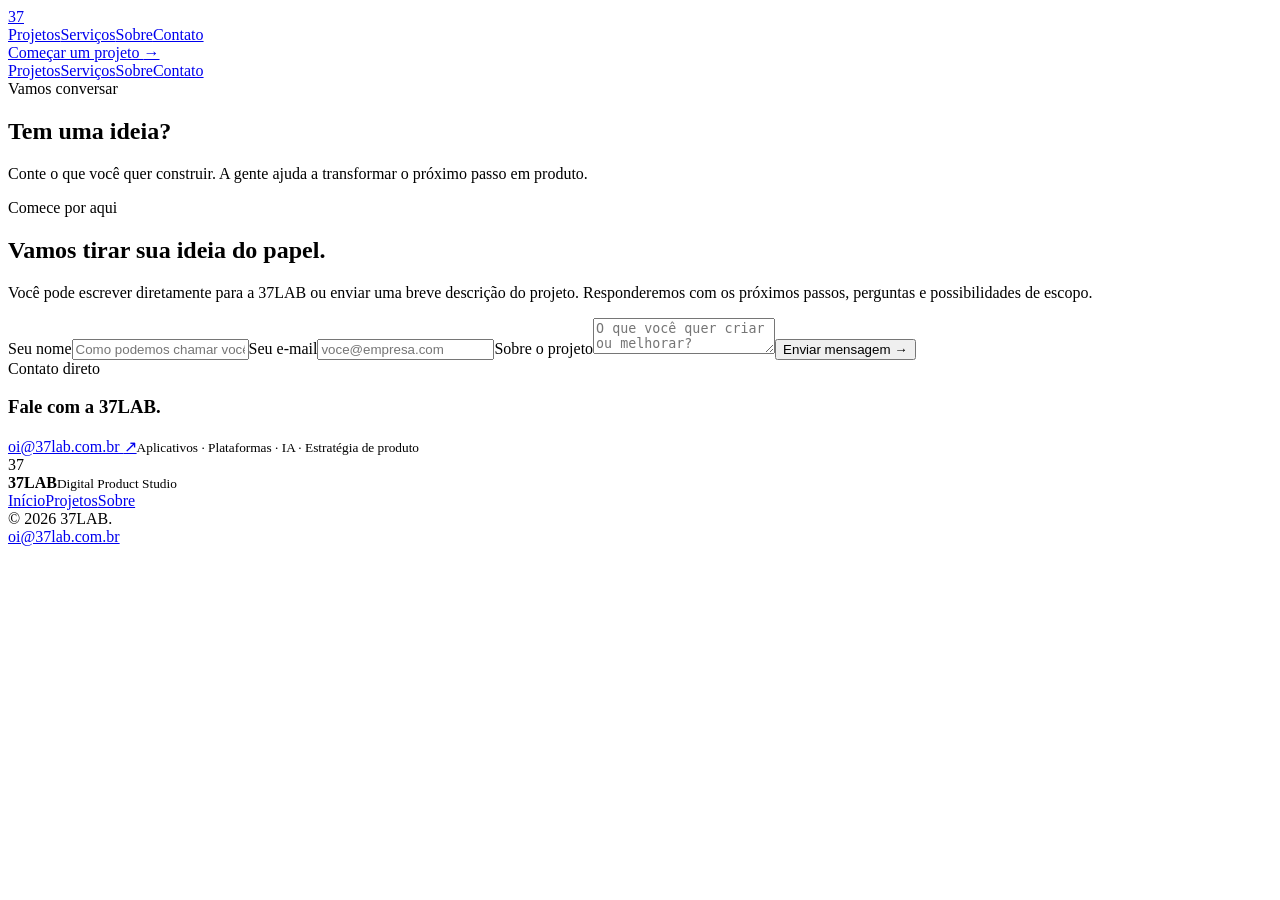
==== public/contato/index.html @ 7c055356 "Migra site 37lab.com.br do GPT Sites para GitHub + Vercel Cópia completa do site estático (páginas, " ====
<!doctype html><html lang="pt-BR"><head><meta charset="UTF-8"><meta name="viewport" content="width=device-width, initial-scale=1"><meta name="description" content="Fale com a 37LAB sobre seu próximo aplicativo, plataforma ou produto digital."><meta name="theme-color" content="#050708"><link rel="canonical" href="https://37lab.com.br/contato/"><link rel="icon" href="/favicon.svg" type="image/svg+xml"><link rel="icon" href="/favicon.ico" sizes="any"><link rel="icon" href="/favicon.png" type="image/png" sizes="192x192"><link rel="apple-touch-icon" href="/favicon.png"><link rel="stylesheet" href="/page.css"><title>Contato — 37LAB</title><script async src="https://www.googletagmanager.com/gtag/js?id=G-6F1YK4T3TE"></script><script src="/analytics.js" defer></script><link rel="stylesheet" href="/site-fixes.css"></head><body><header class="site-header"><div class="wrap nav"><a class="brand" href="/" aria-label="37LAB">37</a><nav class="navlinks"><a href="/#projetos">Projetos</a><a href="/#servicos">Serviços</a><a href="/sobre/">Sobre</a><a class="active" href="/contato/">Contato</a></nav><a class="outline" href="/contato/">Começar um projeto <span class="arrow">→</span></a></div><nav class="wrap mobile-menu"><a href="/#projetos">Projetos</a><a href="/#servicos">Serviços</a><a href="/sobre/">Sobre</a><a class="active" href="/contato/">Contato</a></nav></header><main><section class="page-hero"><div class="wrap"><div class="eyebrow">Vamos conversar</div><h1>Tem uma ideia?</h1><p>Conte o que você quer construir. A gente ajuda a transformar o próximo passo em produto.</p></div></section><section class="content"><div class="wrap contact-layout"><div><div class="eyebrow">Comece por aqui</div><h2>Vamos tirar sua ideia do papel.</h2><p>Você pode escrever diretamente para a 37LAB ou enviar uma breve descrição do projeto. Responderemos com os próximos passos, perguntas e possibilidades de escopo.</p><form class="contact-form" action="mailto:oi@37lab.com.br" method="post" enctype="text/plain"><label>Seu nome<input name="nome" required placeholder="Como podemos chamar você?"></label><label>Seu e-mail<input name="email" type="email" required placeholder="voce@empresa.com"></label><label>Sobre o projeto<textarea name="mensagem" required placeholder="O que você quer criar ou melhorar?"></textarea></label><button class="primary" type="submit">Enviar mensagem <span class="arrow">→</span></button></form></div><aside class="contact-card"><div class="eyebrow">Contato direto</div><h3>Fale com a 37LAB.</h3><a href="mailto:oi@37lab.com.br">oi@37lab.com.br <span class="arrow">↗</span></a><small>Aplicativos · Plataformas · IA · Estratégia de produto</small></aside></div></section></main><footer class="footer"><div class="wrap footer-row"><div class="footer-brand"><div class="brand">37</div><div><strong>37LAB</strong><small>Digital Product Studio</small></div></div><nav class="footer-links"><a href="/">Início</a><a href="/#projetos">Projetos</a><a href="/sobre/">Sobre</a></nav><div class="copyright">© 2026 37LAB.<br><a href="mailto:oi@37lab.com.br">oi@37lab.com.br</a></div></div></footer><script src="/legal-links.js" defer></script></body></html>
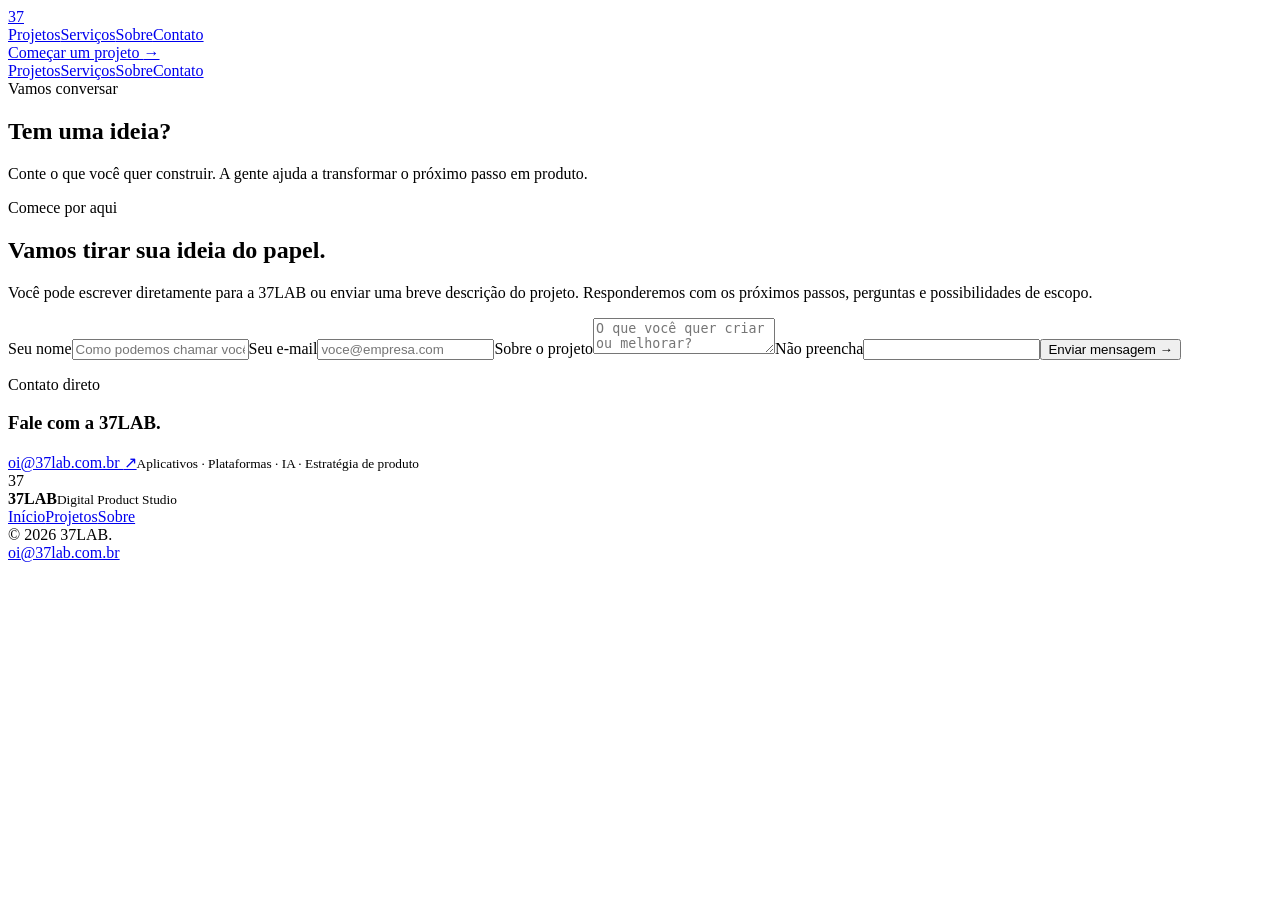
==== commit 2bec48af: "Formulário de contato via Supabase, prévia de compartilhamento e links do menu - Formulário de /cont" ====
--- a/public/contato/index.html
+++ b/public/contato/index.html
@@ -1 +1 @@
-<!doctype html><html lang="pt-BR"><head><meta charset="UTF-8"><meta name="viewport" content="width=device-width, initial-scale=1"><meta name="description" content="Fale com a 37LAB sobre seu próximo aplicativo, plataforma ou produto digital."><meta name="theme-color" content="#050708"><link rel="canonical" href="https://37lab.com.br/contato/"><link rel="icon" href="/favicon.svg" type="image/svg+xml"><link rel="icon" href="/favicon.ico" sizes="any"><link rel="icon" href="/favicon.png" type="image/png" sizes="192x192"><link rel="apple-touch-icon" href="/favicon.png"><link rel="stylesheet" href="/page.css"><title>Contato — 37LAB</title><script async src="https://www.googletagmanager.com/gtag/js?id=G-6F1YK4T3TE"></script><script src="/analytics.js" defer></script><link rel="stylesheet" href="/site-fixes.css"></head><body><header class="site-header"><div class="wrap nav"><a class="brand" href="/" aria-label="37LAB">37</a><nav class="navlinks"><a href="/#projetos">Projetos</a><a href="/#servicos">Serviços</a><a href="/sobre/">Sobre</a><a class="active" href="/contato/">Contato</a></nav><a class="outline" href="/contato/">Começar um projeto <span class="arrow">→</span></a></div><nav class="wrap mobile-menu"><a href="/#projetos">Projetos</a><a href="/#servicos">Serviços</a><a href="/sobre/">Sobre</a><a class="active" href="/contato/">Contato</a></nav></header><main><section class="page-hero"><div class="wrap"><div class="eyebrow">Vamos conversar</div><h1>Tem uma ideia?</h1><p>Conte o que você quer construir. A gente ajuda a transformar o próximo passo em produto.</p></div></section><section class="content"><div class="wrap contact-layout"><div><div class="eyebrow">Comece por aqui</div><h2>Vamos tirar sua ideia do papel.</h2><p>Você pode escrever diretamente para a 37LAB ou enviar uma breve descrição do projeto. Responderemos com os próximos passos, perguntas e possibilidades de escopo.</p><form class="contact-form" action="mailto:oi@37lab.com.br" method="post" enctype="text/plain"><label>Seu nome<input name="nome" required placeholder="Como podemos chamar você?"></label><label>Seu e-mail<input name="email" type="email" required placeholder="voce@empresa.com"></label><label>Sobre o projeto<textarea name="mensagem" required placeholder="O que você quer criar ou melhorar?"></textarea></label><button class="primary" type="submit">Enviar mensagem <span class="arrow">→</span></button></form></div><aside class="contact-card"><div class="eyebrow">Contato direto</div><h3>Fale com a 37LAB.</h3><a href="mailto:oi@37lab.com.br">oi@37lab.com.br <span class="arrow">↗</span></a><small>Aplicativos · Plataformas · IA · Estratégia de produto</small></aside></div></section></main><footer class="footer"><div class="wrap footer-row"><div class="footer-brand"><div class="brand">37</div><div><strong>37LAB</strong><small>Digital Product Studio</small></div></div><nav class="footer-links"><a href="/">Início</a><a href="/#projetos">Projetos</a><a href="/sobre/">Sobre</a></nav><div class="copyright">© 2026 37LAB.<br><a href="mailto:oi@37lab.com.br">oi@37lab.com.br</a></div></div></footer><script src="/legal-links.js" defer></script></body></html>
+<!doctype html><html lang="pt-BR"><head><meta charset="UTF-8"><meta name="viewport" content="width=device-width, initial-scale=1"><meta name="description" content="Fale com a 37LAB sobre seu próximo aplicativo, plataforma ou produto digital."><meta name="theme-color" content="#050708"><link rel="canonical" href="https://37lab.com.br/contato/"><link rel="icon" href="/favicon.svg" type="image/svg+xml"><link rel="icon" href="/favicon.ico" sizes="any"><link rel="icon" href="/favicon.png" type="image/png" sizes="192x192"><link rel="apple-touch-icon" href="/favicon.png"><link rel="stylesheet" href="/page.css"><title>Contato — 37LAB</title><script async src="https://www.googletagmanager.com/gtag/js?id=G-6F1YK4T3TE"></script><script src="/analytics.js" defer></script><link rel="stylesheet" href="/site-fixes.css"><meta property="og:type" content="website"><meta property="og:site_name" content="37LAB"><meta property="og:locale" content="pt_BR"><meta property="og:url" content="https://37lab.com.br/contato/"><meta property="og:title" content="Contato — 37LAB"><meta property="og:description" content="Fale com a 37LAB sobre seu próximo aplicativo, plataforma ou produto digital."><meta property="og:image" content="https://37lab.com.br/og-image.png"><meta property="og:image:width" content="1200"><meta property="og:image:height" content="630"><meta property="og:image:alt" content="37LAB — Digital Product Studio"><meta name="twitter:card" content="summary_large_image"></head><body><header class="site-header"><div class="wrap nav"><a class="brand" href="/" aria-label="37LAB">37</a><nav class="navlinks"><a href="/#projetos">Projetos</a><a href="/#servicos">Serviços</a><a href="/sobre/">Sobre</a><a class="active" href="/contato/">Contato</a></nav><a class="outline" href="/contato/">Começar um projeto <span class="arrow">→</span></a></div><nav class="wrap mobile-menu"><a href="/#projetos">Projetos</a><a href="/#servicos">Serviços</a><a href="/sobre/">Sobre</a><a class="active" href="/contato/">Contato</a></nav></header><main><section class="page-hero"><div class="wrap"><div class="eyebrow">Vamos conversar</div><h1>Tem uma ideia?</h1><p>Conte o que você quer construir. A gente ajuda a transformar o próximo passo em produto.</p></div></section><section class="content"><div class="wrap contact-layout"><div><div class="eyebrow">Comece por aqui</div><h2>Vamos tirar sua ideia do papel.</h2><p>Você pode escrever diretamente para a 37LAB ou enviar uma breve descrição do projeto. Responderemos com os próximos passos, perguntas e possibilidades de escopo.</p><form class="contact-form" action="mailto:oi@37lab.com.br" method="post" enctype="text/plain" data-endpoint=""><label>Seu nome<input name="nome" required placeholder="Como podemos chamar você?"></label><label>Seu e-mail<input name="email" type="email" required placeholder="voce@empresa.com"></label><label>Sobre o projeto<textarea name="mensagem" required placeholder="O que você quer criar ou melhorar?"></textarea></label><label class="hp" aria-hidden="true">Não preencha<input name="website" tabindex="-1" autocomplete="off"></label><button class="primary" type="submit">Enviar mensagem <span class="arrow">→</span></button><p class="form-status" role="status" aria-live="polite"></p></form></div><aside class="contact-card"><div class="eyebrow">Contato direto</div><h3>Fale com a 37LAB.</h3><a href="mailto:oi@37lab.com.br">oi@37lab.com.br <span class="arrow">↗</span></a><small>Aplicativos · Plataformas · IA · Estratégia de produto</small></aside></div></section></main><footer class="footer"><div class="wrap footer-row"><div class="footer-brand"><div class="brand">37</div><div><strong>37LAB</strong><small>Digital Product Studio</small></div></div><nav class="footer-links"><a href="/">Início</a><a href="/#projetos">Projetos</a><a href="/sobre/">Sobre</a></nav><div class="copyright">© 2026 37LAB.<br><a href="mailto:oi@37lab.com.br">oi@37lab.com.br</a></div></div></footer><script src="/legal-links.js" defer></script><script src="/contact-form.js" defer></script></body></html>
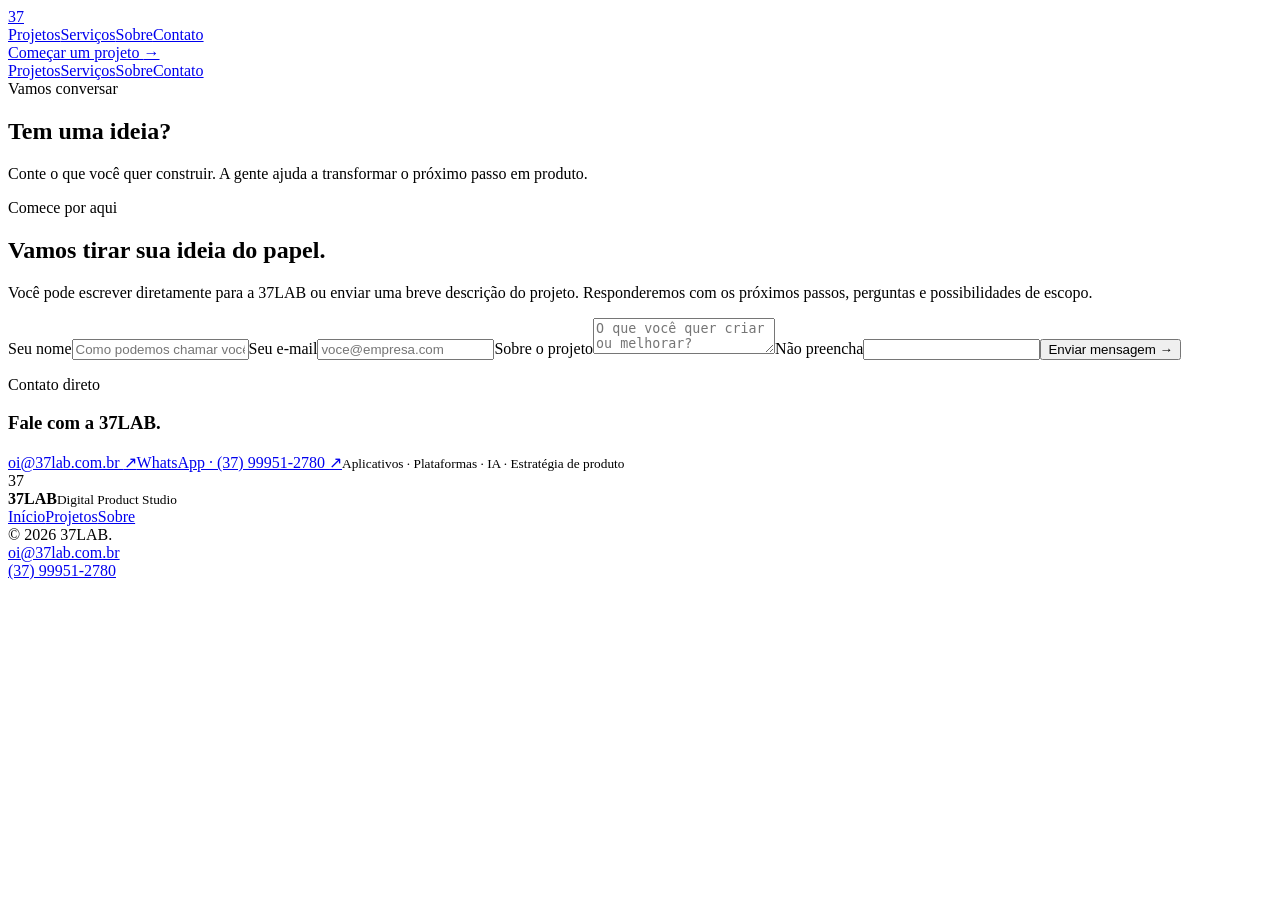
==== commit 5e2a44c0: "feat: add official 37LAB WhatsApp contact" ====
--- a/public/contato/index.html
+++ b/public/contato/index.html
@@ -1 +1 @@
-<!doctype html><html lang="pt-BR"><head><meta charset="UTF-8"><meta name="viewport" content="width=device-width, initial-scale=1"><meta name="description" content="Fale com a 37LAB sobre seu próximo aplicativo, plataforma ou produto digital."><meta name="theme-color" content="#050708"><link rel="canonical" href="https://37lab.com.br/contato/"><link rel="icon" href="/favicon.svg" type="image/svg+xml"><link rel="icon" href="/favicon.ico" sizes="any"><link rel="icon" href="/favicon.png" type="image/png" sizes="192x192"><link rel="apple-touch-icon" href="/favicon.png"><link rel="stylesheet" href="/page.css"><title>Contato — 37LAB</title><script async src="https://www.googletagmanager.com/gtag/js?id=G-6F1YK4T3TE"></script><script src="/analytics.js" defer></script><link rel="stylesheet" href="/site-fixes.css"><meta property="og:type" content="website"><meta property="og:site_name" content="37LAB"><meta property="og:locale" content="pt_BR"><meta property="og:url" content="https://37lab.com.br/contato/"><meta property="og:title" content="Contato — 37LAB"><meta property="og:description" content="Fale com a 37LAB sobre seu próximo aplicativo, plataforma ou produto digital."><meta property="og:image" content="https://37lab.com.br/og-image.png"><meta property="og:image:width" content="1200"><meta property="og:image:height" content="630"><meta property="og:image:alt" content="37LAB — Digital Product Studio"><meta name="twitter:card" content="summary_large_image"></head><body><header class="site-header"><div class="wrap nav"><a class="brand" href="/" aria-label="37LAB">37</a><nav class="navlinks"><a href="/#projetos">Projetos</a><a href="/#servicos">Serviços</a><a href="/sobre/">Sobre</a><a class="active" href="/contato/">Contato</a></nav><a class="outline" href="/contato/">Começar um projeto <span class="arrow">→</span></a></div><nav class="wrap mobile-menu"><a href="/#projetos">Projetos</a><a href="/#servicos">Serviços</a><a href="/sobre/">Sobre</a><a class="active" href="/contato/">Contato</a></nav></header><main><section class="page-hero"><div class="wrap"><div class="eyebrow">Vamos conversar</div><h1>Tem uma ideia?</h1><p>Conte o que você quer construir. A gente ajuda a transformar o próximo passo em produto.</p></div></section><section class="content"><div class="wrap contact-layout"><div><div class="eyebrow">Comece por aqui</div><h2>Vamos tirar sua ideia do papel.</h2><p>Você pode escrever diretamente para a 37LAB ou enviar uma breve descrição do projeto. Responderemos com os próximos passos, perguntas e possibilidades de escopo.</p><form class="contact-form" action="mailto:oi@37lab.com.br" method="post" enctype="text/plain" data-endpoint=""><label>Seu nome<input name="nome" required placeholder="Como podemos chamar você?"></label><label>Seu e-mail<input name="email" type="email" required placeholder="voce@empresa.com"></label><label>Sobre o projeto<textarea name="mensagem" required placeholder="O que você quer criar ou melhorar?"></textarea></label><label class="hp" aria-hidden="true">Não preencha<input name="website" tabindex="-1" autocomplete="off"></label><button class="primary" type="submit">Enviar mensagem <span class="arrow">→</span></button><p class="form-status" role="status" aria-live="polite"></p></form></div><aside class="contact-card"><div class="eyebrow">Contato direto</div><h3>Fale com a 37LAB.</h3><a href="mailto:oi@37lab.com.br">oi@37lab.com.br <span class="arrow">↗</span></a><small>Aplicativos · Plataformas · IA · Estratégia de produto</small></aside></div></section></main><footer class="footer"><div class="wrap footer-row"><div class="footer-brand"><div class="brand">37</div><div><strong>37LAB</strong><small>Digital Product Studio</small></div></div><nav class="footer-links"><a href="/">Início</a><a href="/#projetos">Projetos</a><a href="/sobre/">Sobre</a></nav><div class="copyright">© 2026 37LAB.<br><a href="mailto:oi@37lab.com.br">oi@37lab.com.br</a></div></div></footer><script src="/legal-links.js" defer></script><script src="/contact-form.js" defer></script></body></html>
+<!doctype html><html lang="pt-BR"><head><meta charset="UTF-8"><meta name="viewport" content="width=device-width, initial-scale=1"><meta name="description" content="Fale com a 37LAB sobre seu próximo aplicativo, plataforma ou produto digital."><meta name="theme-color" content="#050708"><link rel="canonical" href="https://37lab.com.br/contato/"><link rel="icon" href="/favicon.svg" type="image/svg+xml"><link rel="icon" href="/favicon.ico" sizes="any"><link rel="icon" href="/favicon.png" type="image/png" sizes="192x192"><link rel="apple-touch-icon" href="/favicon.png"><link rel="stylesheet" href="/page.css"><title>Contato — 37LAB</title><script async src="https://www.googletagmanager.com/gtag/js?id=G-6F1YK4T3TE"></script><script src="/analytics.js" defer></script><link rel="stylesheet" href="/site-fixes.css"><meta property="og:type" content="website"><meta property="og:site_name" content="37LAB"><meta property="og:locale" content="pt_BR"><meta property="og:url" content="https://37lab.com.br/contato/"><meta property="og:title" content="Contato — 37LAB"><meta property="og:description" content="Fale com a 37LAB sobre seu próximo aplicativo, plataforma ou produto digital."><meta property="og:image" content="https://37lab.com.br/og-image.png"><meta property="og:image:width" content="1200"><meta property="og:image:height" content="630"><meta property="og:image:alt" content="37LAB — Digital Product Studio"><meta name="twitter:card" content="summary_large_image"></head><body><header class="site-header"><div class="wrap nav"><a class="brand" href="/" aria-label="37LAB">37</a><nav class="navlinks"><a href="/#projetos">Projetos</a><a href="/#servicos">Serviços</a><a href="/sobre/">Sobre</a><a class="active" href="/contato/">Contato</a></nav><a class="outline" href="/contato/">Começar um projeto <span class="arrow">→</span></a></div><nav class="wrap mobile-menu"><a href="/#projetos">Projetos</a><a href="/#servicos">Serviços</a><a href="/sobre/">Sobre</a><a class="active" href="/contato/">Contato</a></nav></header><main><section class="page-hero"><div class="wrap"><div class="eyebrow">Vamos conversar</div><h1>Tem uma ideia?</h1><p>Conte o que você quer construir. A gente ajuda a transformar o próximo passo em produto.</p></div></section><section class="content"><div class="wrap contact-layout"><div><div class="eyebrow">Comece por aqui</div><h2>Vamos tirar sua ideia do papel.</h2><p>Você pode escrever diretamente para a 37LAB ou enviar uma breve descrição do projeto. Responderemos com os próximos passos, perguntas e possibilidades de escopo.</p><form class="contact-form" action="mailto:oi@37lab.com.br" method="post" enctype="text/plain" data-endpoint="https://hkndjcintuevrvgxicnl.supabase.co/functions/v1/contact"><label>Seu nome<input name="nome" required placeholder="Como podemos chamar você?"></label><label>Seu e-mail<input name="email" type="email" required placeholder="voce@empresa.com"></label><label>Sobre o projeto<textarea name="mensagem" required placeholder="O que você quer criar ou melhorar?"></textarea></label><label class="hp" aria-hidden="true">Não preencha<input name="website" tabindex="-1" autocomplete="off"></label><button class="primary" type="submit">Enviar mensagem <span class="arrow">→</span></button><p class="form-status" role="status" aria-live="polite"></p></form></div><aside class="contact-card"><div class="eyebrow">Contato direto</div><h3>Fale com a 37LAB.</h3><a href="mailto:oi@37lab.com.br">oi@37lab.com.br <span class="arrow">↗</span></a><a href="https://wa.me/5537999512780" target="_blank" rel="noopener noreferrer">WhatsApp · (37) 99951-2780 <span class="arrow">↗</span></a><small>Aplicativos · Plataformas · IA · Estratégia de produto</small></aside></div></section></main><footer class="footer"><div class="wrap footer-row"><div class="footer-brand"><div class="brand">37</div><div><strong>37LAB</strong><small>Digital Product Studio</small></div></div><nav class="footer-links"><a href="/">Início</a><a href="/#projetos">Projetos</a><a href="/sobre/">Sobre</a></nav><div class="copyright">© 2026 37LAB.<br><a href="mailto:oi@37lab.com.br">oi@37lab.com.br</a><br><a href="https://wa.me/5537999512780" target="_blank" rel="noopener noreferrer">(37) 99951-2780</a></div></div></footer><script src="/legal-links.js" defer></script><script src="/contact-form.js" defer></script></body></html>
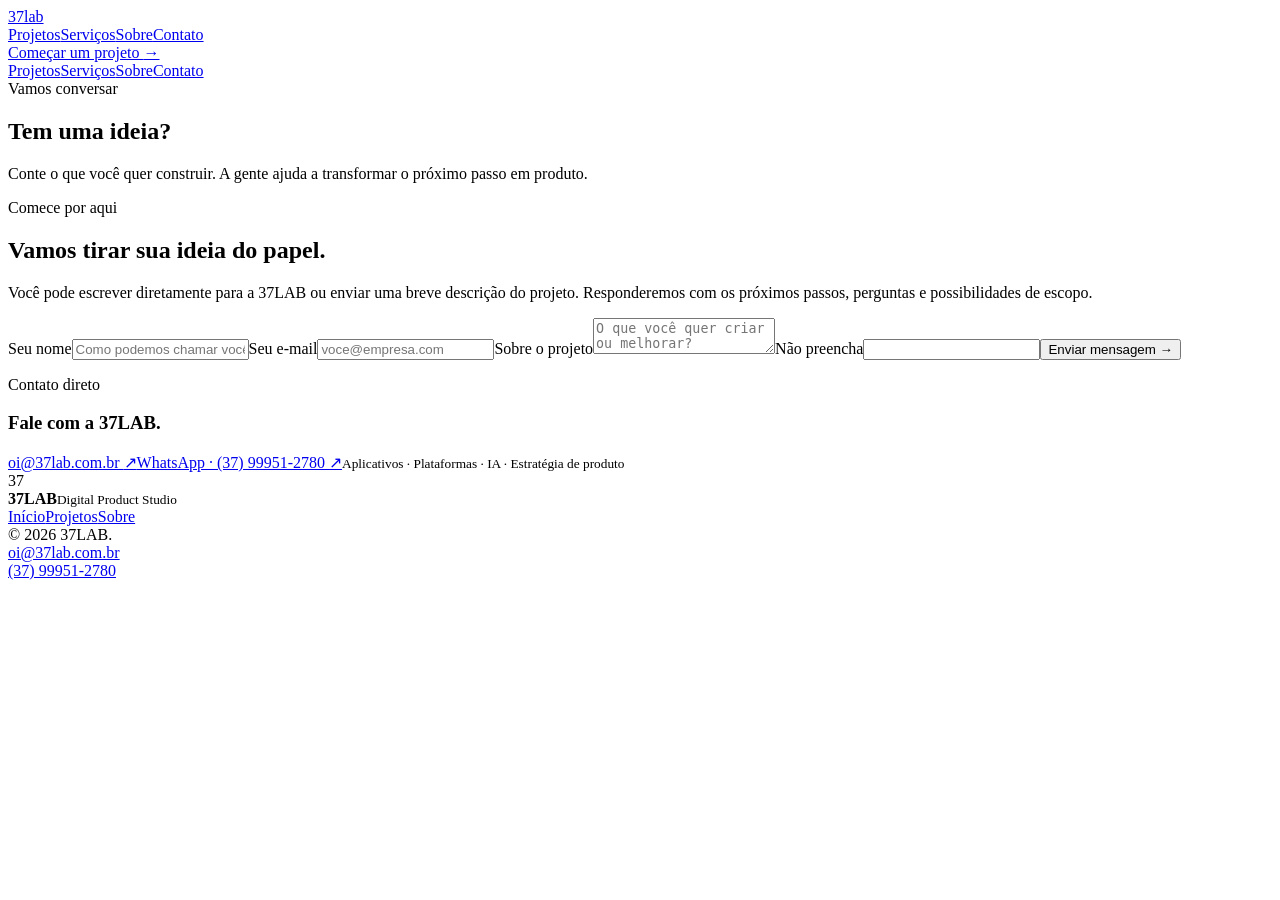
==== commit 85f92100: "fix: complete header logo with lab wordmark" ====
--- a/public/contato/index.html
+++ b/public/contato/index.html
@@ -1 +1 @@
-<!doctype html><html lang="pt-BR"><head><meta charset="UTF-8"><meta name="viewport" content="width=device-width, initial-scale=1"><meta name="description" content="Fale com a 37LAB sobre seu próximo aplicativo, plataforma ou produto digital."><meta name="theme-color" content="#050708"><link rel="canonical" href="https://37lab.com.br/contato/"><link rel="icon" href="/favicon.svg" type="image/svg+xml"><link rel="icon" href="/favicon.ico" sizes="any"><link rel="icon" href="/favicon.png" type="image/png" sizes="192x192"><link rel="apple-touch-icon" href="/favicon.png"><link rel="stylesheet" href="/page.css"><title>Contato — 37LAB</title><script async src="https://www.googletagmanager.com/gtag/js?id=G-6F1YK4T3TE"></script><script src="/analytics.js" defer></script><link rel="stylesheet" href="/site-fixes.css"><meta property="og:type" content="website"><meta property="og:site_name" content="37LAB"><meta property="og:locale" content="pt_BR"><meta property="og:url" content="https://37lab.com.br/contato/"><meta property="og:title" content="Contato — 37LAB"><meta property="og:description" content="Fale com a 37LAB sobre seu próximo aplicativo, plataforma ou produto digital."><meta property="og:image" content="https://37lab.com.br/og-image.png"><meta property="og:image:width" content="1200"><meta property="og:image:height" content="630"><meta property="og:image:alt" content="37LAB — Digital Product Studio"><meta name="twitter:card" content="summary_large_image"></head><body><header class="site-header"><div class="wrap nav"><a class="brand" href="/" aria-label="37LAB">37</a><nav class="navlinks"><a href="/#projetos">Projetos</a><a href="/#servicos">Serviços</a><a href="/sobre/">Sobre</a><a class="active" href="/contato/">Contato</a></nav><a class="outline" href="/contato/">Começar um projeto <span class="arrow">→</span></a></div><nav class="wrap mobile-menu"><a href="/#projetos">Projetos</a><a href="/#servicos">Serviços</a><a href="/sobre/">Sobre</a><a class="active" href="/contato/">Contato</a></nav></header><main><section class="page-hero"><div class="wrap"><div class="eyebrow">Vamos conversar</div><h1>Tem uma ideia?</h1><p>Conte o que você quer construir. A gente ajuda a transformar o próximo passo em produto.</p></div></section><section class="content"><div class="wrap contact-layout"><div><div class="eyebrow">Comece por aqui</div><h2>Vamos tirar sua ideia do papel.</h2><p>Você pode escrever diretamente para a 37LAB ou enviar uma breve descrição do projeto. Responderemos com os próximos passos, perguntas e possibilidades de escopo.</p><form class="contact-form" action="mailto:oi@37lab.com.br" method="post" enctype="text/plain" data-endpoint="https://hkndjcintuevrvgxicnl.supabase.co/functions/v1/contact"><label>Seu nome<input name="nome" required placeholder="Como podemos chamar você?"></label><label>Seu e-mail<input name="email" type="email" required placeholder="voce@empresa.com"></label><label>Sobre o projeto<textarea name="mensagem" required placeholder="O que você quer criar ou melhorar?"></textarea></label><label class="hp" aria-hidden="true">Não preencha<input name="website" tabindex="-1" autocomplete="off"></label><button class="primary" type="submit">Enviar mensagem <span class="arrow">→</span></button><p class="form-status" role="status" aria-live="polite"></p></form></div><aside class="contact-card"><div class="eyebrow">Contato direto</div><h3>Fale com a 37LAB.</h3><a href="mailto:oi@37lab.com.br">oi@37lab.com.br <span class="arrow">↗</span></a><a href="https://wa.me/5537999512780" target="_blank" rel="noopener noreferrer">WhatsApp · (37) 99951-2780 <span class="arrow">↗</span></a><small>Aplicativos · Plataformas · IA · Estratégia de produto</small></aside></div></section></main><footer class="footer"><div class="wrap footer-row"><div class="footer-brand"><div class="brand">37</div><div><strong>37LAB</strong><small>Digital Product Studio</small></div></div><nav class="footer-links"><a href="/">Início</a><a href="/#projetos">Projetos</a><a href="/sobre/">Sobre</a></nav><div class="copyright">© 2026 37LAB.<br><a href="mailto:oi@37lab.com.br">oi@37lab.com.br</a><br><a href="https://wa.me/5537999512780" target="_blank" rel="noopener noreferrer">(37) 99951-2780</a></div></div></footer><script src="/legal-links.js" defer></script><script src="/contact-form.js" defer></script></body></html>
+<!doctype html><html lang="pt-BR"><head><meta charset="UTF-8"><meta name="viewport" content="width=device-width, initial-scale=1"><meta name="description" content="Fale com a 37LAB sobre seu próximo aplicativo, plataforma ou produto digital."><meta name="theme-color" content="#050708"><link rel="canonical" href="https://37lab.com.br/contato/"><link rel="icon" href="/favicon.svg" type="image/svg+xml"><link rel="icon" href="/favicon.ico" sizes="any"><link rel="icon" href="/favicon.png" type="image/png" sizes="192x192"><link rel="apple-touch-icon" href="/favicon.png"><link rel="stylesheet" href="/page.css"><title>Contato — 37LAB</title><script async src="https://www.googletagmanager.com/gtag/js?id=G-6F1YK4T3TE"></script><script src="/analytics.js" defer></script><link rel="stylesheet" href="/site-fixes.css"><meta property="og:type" content="website"><meta property="og:site_name" content="37LAB"><meta property="og:locale" content="pt_BR"><meta property="og:url" content="https://37lab.com.br/contato/"><meta property="og:title" content="Contato — 37LAB"><meta property="og:description" content="Fale com a 37LAB sobre seu próximo aplicativo, plataforma ou produto digital."><meta property="og:image" content="https://37lab.com.br/og-image.png"><meta property="og:image:width" content="1200"><meta property="og:image:height" content="630"><meta property="og:image:alt" content="37LAB — Digital Product Studio"><meta name="twitter:card" content="summary_large_image"></head><body><header class="site-header"><div class="wrap nav"><a class="brand" href="/" aria-label="37LAB"><span class="brand-number">37</span><span class="brand-lab">lab</span></a><nav class="navlinks"><a href="/#projetos">Projetos</a><a href="/#servicos">Serviços</a><a href="/sobre/">Sobre</a><a class="active" href="/contato/">Contato</a></nav><a class="outline" href="/contato/">Começar um projeto <span class="arrow">→</span></a></div><nav class="wrap mobile-menu"><a href="/#projetos">Projetos</a><a href="/#servicos">Serviços</a><a href="/sobre/">Sobre</a><a class="active" href="/contato/">Contato</a></nav></header><main><section class="page-hero"><div class="wrap"><div class="eyebrow">Vamos conversar</div><h1>Tem uma ideia?</h1><p>Conte o que você quer construir. A gente ajuda a transformar o próximo passo em produto.</p></div></section><section class="content"><div class="wrap contact-layout"><div><div class="eyebrow">Comece por aqui</div><h2>Vamos tirar sua ideia do papel.</h2><p>Você pode escrever diretamente para a 37LAB ou enviar uma breve descrição do projeto. Responderemos com os próximos passos, perguntas e possibilidades de escopo.</p><form class="contact-form" action="mailto:oi@37lab.com.br" method="post" enctype="text/plain" data-endpoint="https://hkndjcintuevrvgxicnl.supabase.co/functions/v1/contact"><label>Seu nome<input name="nome" required placeholder="Como podemos chamar você?"></label><label>Seu e-mail<input name="email" type="email" required placeholder="voce@empresa.com"></label><label>Sobre o projeto<textarea name="mensagem" required placeholder="O que você quer criar ou melhorar?"></textarea></label><label class="hp" aria-hidden="true">Não preencha<input name="website" tabindex="-1" autocomplete="off"></label><button class="primary" type="submit">Enviar mensagem <span class="arrow">→</span></button><p class="form-status" role="status" aria-live="polite"></p></form></div><aside class="contact-card"><div class="eyebrow">Contato direto</div><h3>Fale com a 37LAB.</h3><a href="mailto:oi@37lab.com.br">oi@37lab.com.br <span class="arrow">↗</span></a><a href="https://wa.me/5537999512780" target="_blank" rel="noopener noreferrer">WhatsApp · (37) 99951-2780 <span class="arrow">↗</span></a><small>Aplicativos · Plataformas · IA · Estratégia de produto</small></aside></div></section></main><footer class="footer"><div class="wrap footer-row"><div class="footer-brand"><div class="brand">37</div><div><strong>37LAB</strong><small>Digital Product Studio</small></div></div><nav class="footer-links"><a href="/">Início</a><a href="/#projetos">Projetos</a><a href="/sobre/">Sobre</a></nav><div class="copyright">© 2026 37LAB.<br><a href="mailto:oi@37lab.com.br">oi@37lab.com.br</a><br><a href="https://wa.me/5537999512780" target="_blank" rel="noopener noreferrer">(37) 99951-2780</a></div></div></footer><script src="/legal-links.js" defer></script><script src="/contact-form.js" defer></script></body></html>
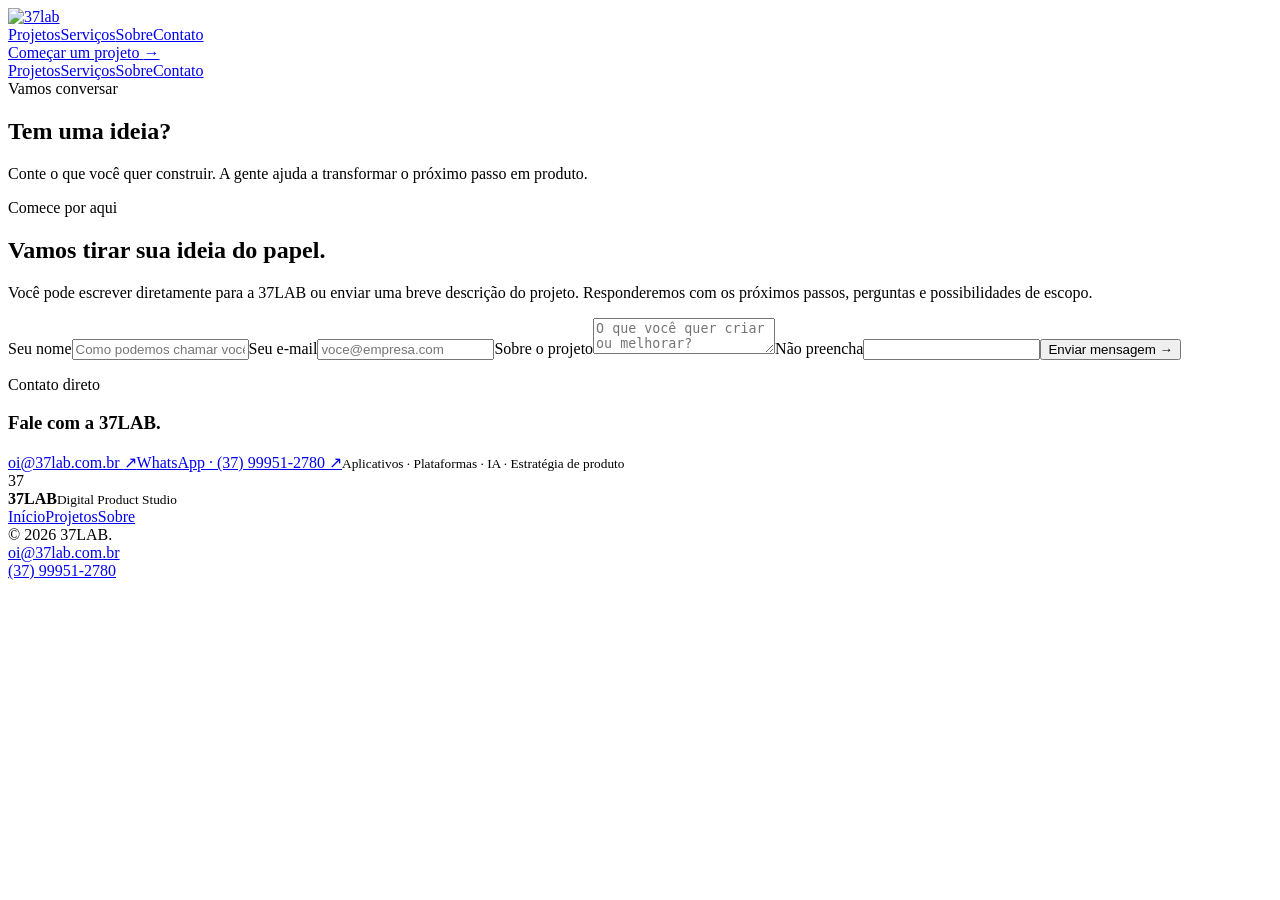
==== commit 98b5b9b5: "fix: use approved 37lab image in site headers" ====
--- a/public/contato/index.html
+++ b/public/contato/index.html
@@ -1 +1 @@
-<!doctype html><html lang="pt-BR"><head><meta charset="UTF-8"><meta name="viewport" content="width=device-width, initial-scale=1"><meta name="description" content="Fale com a 37LAB sobre seu próximo aplicativo, plataforma ou produto digital."><meta name="theme-color" content="#050708"><link rel="canonical" href="https://37lab.com.br/contato/"><link rel="icon" href="/favicon.svg" type="image/svg+xml"><link rel="icon" href="/favicon.ico" sizes="any"><link rel="icon" href="/favicon.png" type="image/png" sizes="192x192"><link rel="apple-touch-icon" href="/favicon.png"><link rel="stylesheet" href="/page.css"><title>Contato — 37LAB</title><script async src="https://www.googletagmanager.com/gtag/js?id=G-6F1YK4T3TE"></script><script src="/analytics.js" defer></script><link rel="stylesheet" href="/site-fixes.css"><meta property="og:type" content="website"><meta property="og:site_name" content="37LAB"><meta property="og:locale" content="pt_BR"><meta property="og:url" content="https://37lab.com.br/contato/"><meta property="og:title" content="Contato — 37LAB"><meta property="og:description" content="Fale com a 37LAB sobre seu próximo aplicativo, plataforma ou produto digital."><meta property="og:image" content="https://37lab.com.br/og-image.png"><meta property="og:image:width" content="1200"><meta property="og:image:height" content="630"><meta property="og:image:alt" content="37LAB — Digital Product Studio"><meta name="twitter:card" content="summary_large_image"></head><body><header class="site-header"><div class="wrap nav"><a class="brand" href="/" aria-label="37LAB"><span class="brand-number">37</span><span class="brand-lab">lab</span></a><nav class="navlinks"><a href="/#projetos">Projetos</a><a href="/#servicos">Serviços</a><a href="/sobre/">Sobre</a><a class="active" href="/contato/">Contato</a></nav><a class="outline" href="/contato/">Começar um projeto <span class="arrow">→</span></a></div><nav class="wrap mobile-menu"><a href="/#projetos">Projetos</a><a href="/#servicos">Serviços</a><a href="/sobre/">Sobre</a><a class="active" href="/contato/">Contato</a></nav></header><main><section class="page-hero"><div class="wrap"><div class="eyebrow">Vamos conversar</div><h1>Tem uma ideia?</h1><p>Conte o que você quer construir. A gente ajuda a transformar o próximo passo em produto.</p></div></section><section class="content"><div class="wrap contact-layout"><div><div class="eyebrow">Comece por aqui</div><h2>Vamos tirar sua ideia do papel.</h2><p>Você pode escrever diretamente para a 37LAB ou enviar uma breve descrição do projeto. Responderemos com os próximos passos, perguntas e possibilidades de escopo.</p><form class="contact-form" action="mailto:oi@37lab.com.br" method="post" enctype="text/plain" data-endpoint="https://hkndjcintuevrvgxicnl.supabase.co/functions/v1/contact"><label>Seu nome<input name="nome" required placeholder="Como podemos chamar você?"></label><label>Seu e-mail<input name="email" type="email" required placeholder="voce@empresa.com"></label><label>Sobre o projeto<textarea name="mensagem" required placeholder="O que você quer criar ou melhorar?"></textarea></label><label class="hp" aria-hidden="true">Não preencha<input name="website" tabindex="-1" autocomplete="off"></label><button class="primary" type="submit">Enviar mensagem <span class="arrow">→</span></button><p class="form-status" role="status" aria-live="polite"></p></form></div><aside class="contact-card"><div class="eyebrow">Contato direto</div><h3>Fale com a 37LAB.</h3><a href="mailto:oi@37lab.com.br">oi@37lab.com.br <span class="arrow">↗</span></a><a href="https://wa.me/5537999512780" target="_blank" rel="noopener noreferrer">WhatsApp · (37) 99951-2780 <span class="arrow">↗</span></a><small>Aplicativos · Plataformas · IA · Estratégia de produto</small></aside></div></section></main><footer class="footer"><div class="wrap footer-row"><div class="footer-brand"><div class="brand">37</div><div><strong>37LAB</strong><small>Digital Product Studio</small></div></div><nav class="footer-links"><a href="/">Início</a><a href="/#projetos">Projetos</a><a href="/sobre/">Sobre</a></nav><div class="copyright">© 2026 37LAB.<br><a href="mailto:oi@37lab.com.br">oi@37lab.com.br</a><br><a href="https://wa.me/5537999512780" target="_blank" rel="noopener noreferrer">(37) 99951-2780</a></div></div></footer><script src="/legal-links.js" defer></script><script src="/contact-form.js" defer></script></body></html>
+<!doctype html><html lang="pt-BR"><head><meta charset="UTF-8"><meta name="viewport" content="width=device-width, initial-scale=1"><meta name="description" content="Fale com a 37LAB sobre seu próximo aplicativo, plataforma ou produto digital."><meta name="theme-color" content="#050708"><link rel="canonical" href="https://37lab.com.br/contato/"><link rel="icon" href="/favicon.svg" type="image/svg+xml"><link rel="icon" href="/favicon.ico" sizes="any"><link rel="icon" href="/favicon.png" type="image/png" sizes="192x192"><link rel="apple-touch-icon" href="/favicon.png"><link rel="stylesheet" href="/page.css"><title>Contato — 37LAB</title><script async src="https://www.googletagmanager.com/gtag/js?id=G-6F1YK4T3TE"></script><script src="/analytics.js" defer></script><link rel="stylesheet" href="/site-fixes.css"><meta property="og:type" content="website"><meta property="og:site_name" content="37LAB"><meta property="og:locale" content="pt_BR"><meta property="og:url" content="https://37lab.com.br/contato/"><meta property="og:title" content="Contato — 37LAB"><meta property="og:description" content="Fale com a 37LAB sobre seu próximo aplicativo, plataforma ou produto digital."><meta property="og:image" content="https://37lab.com.br/og-image.png"><meta property="og:image:width" content="1200"><meta property="og:image:height" content="630"><meta property="og:image:alt" content="37LAB — Digital Product Studio"><meta name="twitter:card" content="summary_large_image"></head><body><header class="site-header"><div class="wrap nav"><a class="brand" href="/" aria-label="37LAB"><img class="brand-image" src="/logos/37lab.png" alt="37lab" width="744" height="352"></a><nav class="navlinks"><a href="/#projetos">Projetos</a><a href="/#servicos">Serviços</a><a href="/sobre/">Sobre</a><a class="active" href="/contato/">Contato</a></nav><a class="outline" href="/contato/">Começar um projeto <span class="arrow">→</span></a></div><nav class="wrap mobile-menu"><a href="/#projetos">Projetos</a><a href="/#servicos">Serviços</a><a href="/sobre/">Sobre</a><a class="active" href="/contato/">Contato</a></nav></header><main><section class="page-hero"><div class="wrap"><div class="eyebrow">Vamos conversar</div><h1>Tem uma ideia?</h1><p>Conte o que você quer construir. A gente ajuda a transformar o próximo passo em produto.</p></div></section><section class="content"><div class="wrap contact-layout"><div><div class="eyebrow">Comece por aqui</div><h2>Vamos tirar sua ideia do papel.</h2><p>Você pode escrever diretamente para a 37LAB ou enviar uma breve descrição do projeto. Responderemos com os próximos passos, perguntas e possibilidades de escopo.</p><form class="contact-form" action="mailto:oi@37lab.com.br" method="post" enctype="text/plain" data-endpoint="https://hkndjcintuevrvgxicnl.supabase.co/functions/v1/contact"><label>Seu nome<input name="nome" required placeholder="Como podemos chamar você?"></label><label>Seu e-mail<input name="email" type="email" required placeholder="voce@empresa.com"></label><label>Sobre o projeto<textarea name="mensagem" required placeholder="O que você quer criar ou melhorar?"></textarea></label><label class="hp" aria-hidden="true">Não preencha<input name="website" tabindex="-1" autocomplete="off"></label><button class="primary" type="submit">Enviar mensagem <span class="arrow">→</span></button><p class="form-status" role="status" aria-live="polite"></p></form></div><aside class="contact-card"><div class="eyebrow">Contato direto</div><h3>Fale com a 37LAB.</h3><a href="mailto:oi@37lab.com.br">oi@37lab.com.br <span class="arrow">↗</span></a><a href="https://wa.me/5537999512780" target="_blank" rel="noopener noreferrer">WhatsApp · (37) 99951-2780 <span class="arrow">↗</span></a><small>Aplicativos · Plataformas · IA · Estratégia de produto</small></aside></div></section></main><footer class="footer"><div class="wrap footer-row"><div class="footer-brand"><div class="brand">37</div><div><strong>37LAB</strong><small>Digital Product Studio</small></div></div><nav class="footer-links"><a href="/">Início</a><a href="/#projetos">Projetos</a><a href="/sobre/">Sobre</a></nav><div class="copyright">© 2026 37LAB.<br><a href="mailto:oi@37lab.com.br">oi@37lab.com.br</a><br><a href="https://wa.me/5537999512780" target="_blank" rel="noopener noreferrer">(37) 99951-2780</a></div></div></footer><script src="/legal-links.js" defer></script><script src="/contact-form.js" defer></script></body></html>
